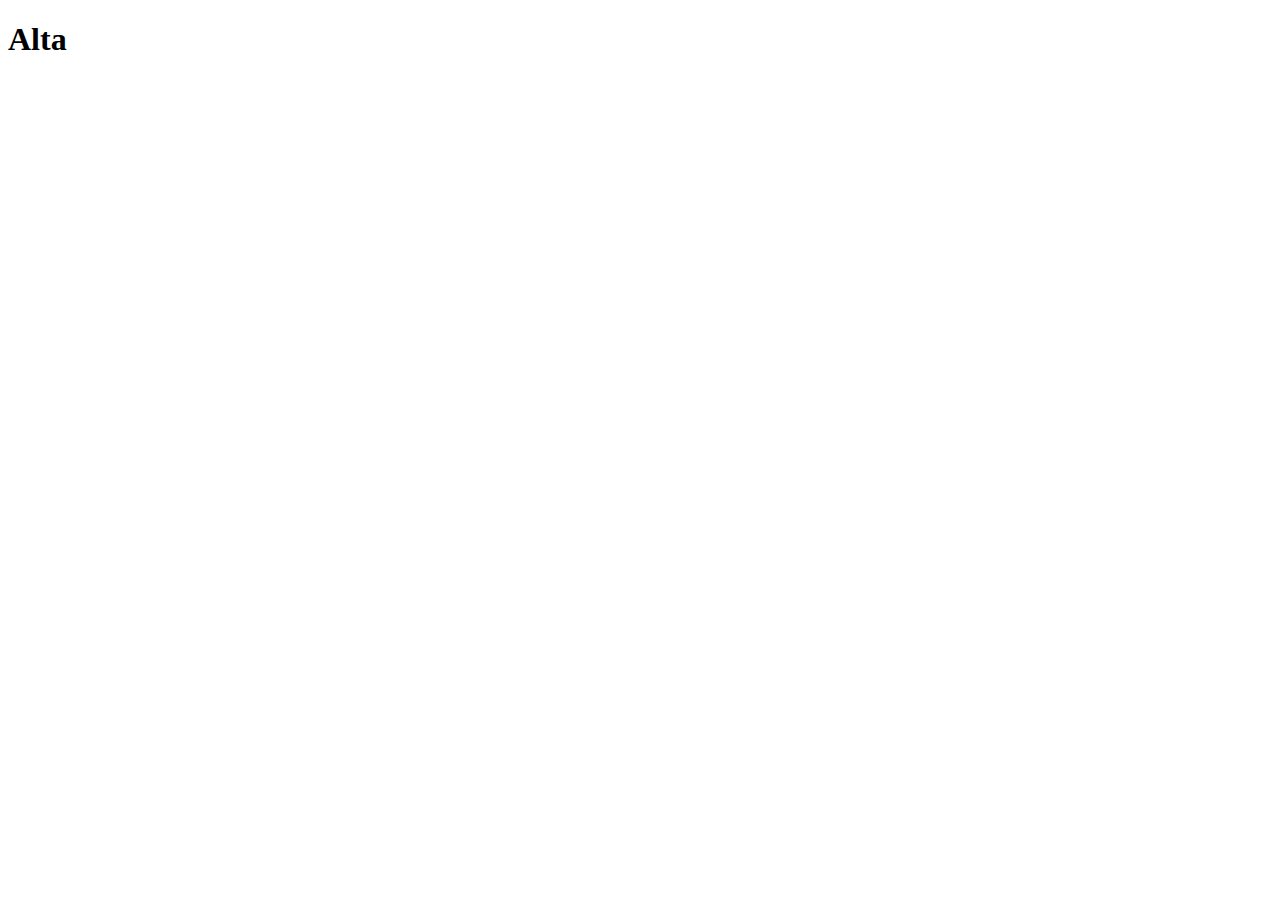
==== alta.html @ bc7a10e6 "navbar y searchbar" ====
<!DOCTYPE html>
<html lang="es">
<head>
    <meta charset="UTF-8">
    <meta http-equiv="X-UA-Compatible" content="IE=edge">
    <meta name="viewport" content="width=device-width, initial-scale=1.0">
    <link rel="stylesheet" href="css/main.css">
    <title>Alta</title>
</head>
<body>
    <h1>Alta</h1>
</body>
</html>
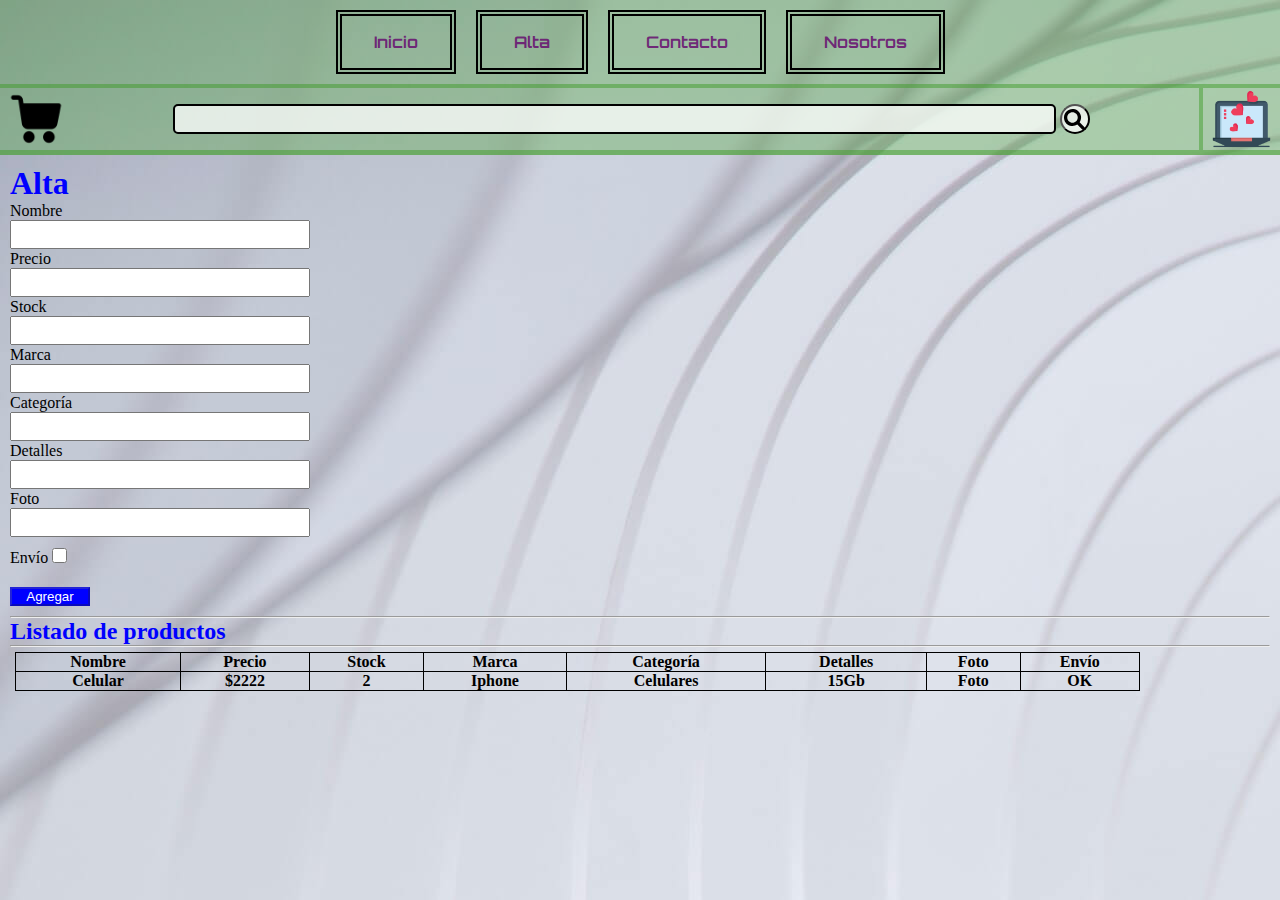
==== commit ef6496c8: "agregue alta" ====
--- a/alta.html
+++ b/alta.html
@@ -8,6 +8,128 @@
     <title>Alta</title>
 </head>
 <body>
-    <h1>Alta</h1>
+<header class="main-header">
+      <input type="checkbox" id="menu" />
+
+      <nav class="nav-bar">
+        <ul class="nav-bar__nav-list">
+          <li class="nav-bar__nav-item">
+            <a href="/index.html" class="nav-bar__nav-link"> Inicio </a>
+          </li>
+          <li class="nav-bar__nav-item">
+            <a href="/alta.html" class="nav-bar__nav-link"> Alta </a>
+          </li>
+          <li class="nav-bar__nav-item">
+            <a href="/contacto.html" class="nav-bar__nav-link"> Contacto </a>
+          </li>
+          <li class="nav-bar__nav-item">
+            <a href="/nosotros.html" class="nav-bar__nav-link"> Nosotros </a>
+          </li>
+        </ul>
+      </nav>
+      <!-- nav-bar -->
+
+      <div class="search-bar">
+        <div class="search-bar__logo-container">Logo</div>
+        <form action="" class="search-bar__form-container">
+          <label for="busqueda" class="search-bar__form-label">Buscar</label>
+          <input type="search" class="search-bar__form-search" id="busqueda" />
+          <input type="submit" class="search-bar__form-submit" value="Buscar" />
+        </form>
+        <div class="search-bar__carrito-container">C</div>
+        <div class="menu-toggle">
+          <label for="menu" class="menu-toggle__label">
+            <span class="menu-toggle__top-bread"></span>
+            <span class="menu-toggle__meat"></span>
+            <span class="menu-toggle__bottom-bread"></span>
+          </label>
+        </div>
+      </div>
+      <!-- search-bar -->
+    </header>
+    <!-- <header> -->
+
+    <div class="container-alta">
+        
+        <h1>Alta</h1>
+
+        <form class="form-alta" autocomplete="off">
+
+            <!-- Campo de nombre -->
+            <label for="nombre">Nombre</label>
+            <input class="input-alta"  type="text" id="nombre">
+            <div></div>
+
+            <!-- Campo de precio -->
+            <label for="precio">Precio</label>
+            <input class="input-alta" type="text" id="precio">
+            <div></div>
+
+            <!-- Campo de stock -->
+            <label for="stock">Stock</label>
+            <input class="input-alta" type="text" id="stock">
+            <div></div>
+
+            <!-- Campo de marca -->
+            <label for="marca">Marca</label>
+            <input class="input-alta" type="text" id="marca">
+            <div></div>
+
+            <!-- Campo de categoria -->
+            <label for="categoria">Categoría</label>
+            <input class="input-alta" type="text" id="categoria">
+            <div></div>
+
+            <!-- Campo de detalles -->
+            <label for="detalles">Detalles</label>
+            <input class="input-alta" type="text" id="detalles">
+            <div></div>
+
+            <!-- Campo de foto -->
+            <label for="foto">Foto</label>
+            <input class="input-alta" type="text" id="foto">
+            <div></div>
+
+            <!-- Campo de envio -->
+            <label for="envio">Envío</label>
+            <input class="input-alta" type="checkbox" id="envio">
+            <div></div>
+
+            <button class="boton-alta">Agregar</button>
+        </form>
+
+        <hr>
+        <h2>Listado de productos</h2>
+        <hr>
+
+        <div id="listado-productos">
+            <table>
+                <tr>
+                    <th>Nombre</th>
+                    <th>Precio</th>
+                    <th>Stock</th>
+                    <th>Marca</th>
+                    <th>Categoría</th>
+                    <th>Detalles</th>
+                    <th>Foto</th>
+                    <th>Envío</th>
+                </tr>
+                <tr>
+                    <th>Celular</th>
+                    <th>$2222</th>
+                    <th>2</th>
+                    <th>Iphone</th>
+                    <th>Celulares</th>
+                    <th>15Gb</th>
+                    <th>Foto</th>
+                    <th>OK</th>
+                </tr>
+            </table>
+        </div>
+
+
+    </div>
+    
+    <script src="js/alta.js"></script>
 </body>
 </html>--- a/css/main.css
+++ b/css/main.css
@@ -0,0 +1,777 @@
+@charset "UTF-8";
+@import url("https://fonts.googleapis.com/css2?family=Orbitron:wght@400;700&display=swap");
+@import url("https://fonts.googleapis.com/css2?family=Changa:wght@400;600&display=swap");
+*,
+*::before,
+*::after {
+  margin: 0;
+  padding: 0;
+  box-sizing: inherit;
+}
+
+body {
+  box-sizing: border-box;
+}
+
+/***********************************
+             HEADER
+***********************************/
+.main-header {
+  display: flex;
+  flex-direction: column;
+  font-family: "Orbitron", sans-serif;
+}
+@media (max-width: 768px) {
+  .main-header {
+    flex-direction: column-reverse;
+  }
+}
+
+#menu {
+  display: none;
+}
+#menu:checked + .nav-bar {
+  display: block;
+}
+#menu:checked ~ .search-bar .menu-toggle__label {
+  background-color: var(--color-toggle);
+}
+
+/***********************************
+             NAV BAR
+***********************************/
+.nav-bar {
+  /*     background: rgb(29,0,36);
+      background: linear-gradient(270deg, rgba(29,0,36,1) 13%, rgba(9,17,121,1) 26%, rgba(68,125,9,1) 40%, rgba(138,173,6,1) 53%, rgba(219,174,7,1) 60%, rgba(255,16,0,1) 89%); */
+  background-color: var(--color-header);
+  border-bottom: 4px solid var(--color-bordes);
+}
+@media (max-width: 768px) {
+  .nav-bar {
+    background: rgba(65, 221, 28, 0.4);
+    /* border-radius: 16px; */
+    box-shadow: 0 8px 35px rgba(0, 0, 0, 0.1);
+    border: 2px solid rgba(65, 221, 28, 0.48);
+  }
+}
+.nav-bar__nav-list {
+  display: flex;
+  list-style-type: none;
+  justify-content: center;
+}
+@media (max-width: 768px) {
+  .nav-bar__nav-list {
+    flex-direction: column;
+    align-items: flex-start;
+  }
+}
+.nav-bar__nav-item {
+  text-align: center;
+  border: 2px black solid;
+  margin: 10px;
+  width: -webkit-fit-content;
+  width: -moz-fit-content;
+  width: fit-content;
+  align-self: center;
+}
+@media (max-width: 768px) {
+  .nav-bar__nav-item {
+    border: none;
+  }
+  .nav-bar__nav-item:nth-child(1):hover {
+    background-color: rgb(248, 16, 16);
+  }
+  .nav-bar__nav-item:nth-child(2):hover {
+    background-color: rgb(247, 163, 7);
+  }
+  .nav-bar__nav-item:nth-child(3):hover {
+    background-color: rgb(4, 141, 4);
+  }
+  .nav-bar__nav-item:nth-child(4):hover {
+    background-color: rgb(10, 10, 240);
+  }
+}
+.nav-bar__nav-link {
+  display: block;
+  color: var(--color-toggle);
+  font-weight: 700;
+  padding: 1em 2em;
+  text-decoration: none;
+  border: 2px black solid;
+  margin: 2px;
+}
+@media (max-width: 768px) {
+  .nav-bar__nav-link {
+    border: none;
+    color: black;
+    font-weight: 700;
+  }
+}
+.nav-bar__nav-link:hover {
+  color: black;
+  background-color: rgba(225, 236, 222, 0.4);
+}
+@media (max-width: 768px) {
+  .nav-bar__nav-link:hover {
+    color: white;
+  }
+}
+@media (max-width: 768px) {
+  .nav-bar {
+    display: none;
+  }
+}
+
+/***********************************
+             SEARCH BAR
+***********************************/
+.search-bar {
+  background-color: var(--color-header);
+  display: flex;
+  flex-direction: row-reverse;
+  justify-content: space-between;
+  border-bottom: 5px solid var(--color-bordes);
+}
+.search-bar__logo-container, .search-bar__form-container {
+  padding: 1em;
+}
+.search-bar__logo-container {
+  /* background-color: rgba(189, 204, 172, 0.836); */
+  border-left: 4px solid var(--color-bordes);
+  color: transparent;
+  background: no-repeat center/90% url(/icons/logo2.png);
+}
+@media (max-width: 768px) {
+  .search-bar__logo-container {
+    border: none;
+  }
+}
+.search-bar__form-container {
+  /* background-color: rgba(65, 221, 28, 0.4); */
+  display: flex;
+  flex-basis: 100%;
+  justify-content: center;
+  /*         @media (max-width: 768px) {
+              position: relative;
+              right: 3em;
+
+          } */
+}
+.search-bar__form-label {
+  display: none;
+}
+.search-bar__form-search {
+  background-color: var(--color-search);
+  width: 80%;
+  height: 30px;
+  border-radius: 5px;
+  border: 2px solid black;
+  margin-right: 4px;
+}
+.search-bar__form-submit {
+  background: no-repeat center/80% url(/icons/lupa.svg);
+  background-color: var(--color-search);
+  color: transparent;
+  border-radius: 50%;
+  height: 30px;
+  width: 30px;
+  cursor: pointer;
+}
+.search-bar__carrito-container {
+  flex: 0 0 3.5em;
+  background: no-repeat center/100% url(/icons/carrito3.png);
+  color: transparent;
+  /* background-color: rgba(189, 204, 172, 0.836); */
+  margin-left: 8px;
+  padding-left: 8px;
+  padding-right: 8px;
+  cursor: pointer;
+  /* border-right: 4px solid var(--color-bordes); */
+}
+@media (max-width: 768px) {
+  .search-bar__carrito-container {
+    border: none;
+  }
+}
+
+/***********************************
+             MENU TOGGLE
+***********************************/
+.menu-toggle {
+  display: none;
+  flex: 0 0 3em;
+  cursor: pointer;
+  position: relative;
+}
+.menu-toggle__label {
+  display: block;
+  background-color: black;
+  height: 100%;
+}
+.menu-toggle__top-bread, .menu-toggle__meat, .menu-toggle__bottom-bread {
+  display: block;
+  background-color: rgb(87, 86, 86);
+  height: 0.2em;
+  position: absolute;
+  left: 0.5em;
+  right: 0.5em;
+}
+.menu-toggle__top-bread {
+  top: 0.8em;
+}
+.menu-toggle__meat {
+  top: 50%;
+  margin-top: -0.1em;
+}
+.menu-toggle__bottom-bread {
+  bottom: 0.8em;
+}
+@media (max-width: 768px) {
+  .menu-toggle {
+    display: block;
+    cursor: pointer;
+    background-color: black;
+  }
+}
+
+body {
+  background: repeat url(/img/inicio/inicio-fondo-3.jpg);
+}
+
+.section-cards {
+  font-family: "Changa", sans-serif;
+  padding: 1em;
+}
+.section-cards__header {
+  text-align: center;
+  font-size: 30px;
+  align-items: center;
+  justify-content: center;
+}
+@media (max-width: 768px) {
+  .section-cards__header {
+    font-size: 20px;
+  }
+}
+
+.cards-container {
+  display: flex;
+  flex-wrap: wrap;
+  gap: 2em;
+  justify-content: center;
+  text-align: center;
+}
+@media (max-width: 768px) {
+  .cards-container {
+    gap: 1em;
+  }
+}
+
+.body-contacto {
+  background: no-repeat bottom url(/img/contacto/contacto-fondo.jpg);
+  background-position: 50% -50%;
+}
+@media (max-width: 768px) {
+  .body-contacto {
+    background: no-repeat url(/img/inicio/inicio-fondo-4.jpg);
+  }
+}
+
+.main-header-contacto {
+  font-family: "Orbitron", sans-serif;
+  background: repeat url(/img/inicio/inicio-fondo-3.jpg);
+}
+
+.main-contacto {
+  /* width: 100vw; */
+  height: 100vh;
+  display: flex;
+  font-family: "Changa", sans-serif;
+  /* background: no-repeat top url(/img/contacto/damian-zaleski-RYyr-k3Ysqg-unsplash.jpg); */
+}
+@media (max-width: 768px) {
+  .main-contacto {
+    /* width: 100%; */
+    /* background: repeat right bottom url(/img/inicio/inicio-fondo-4.jpg); */
+    /* background-position: 98% 100%; */
+    flex-direction: column;
+  }
+}
+
+.section-contacto {
+  width: 100%;
+  display: flex;
+  flex-direction: column;
+  align-items: center;
+  align-content: center;
+}
+@media (max-width: 768px) {
+  .section-contacto {
+    align-items: flex-start;
+    margin-left: 10px;
+    width: auto;
+  }
+}
+.section-contacto__header {
+  margin-top: 10px;
+  margin-left: 15px;
+  font-size: 25px;
+}
+.section-contacto__form {
+  width: 20vw;
+  display: flex;
+  flex-direction: column;
+  align-content: center;
+  margin-left: 90px;
+  font-size: 20px;
+}
+@media (max-width: 768px) {
+  .section-contacto__form {
+    width: 70vw;
+    margin-left: 25px;
+  }
+}
+.section-contacto__form > p {
+  font-size: 15px;
+}
+.section-contacto__label, .section-contacto__input {
+  align-self: start;
+}
+.section-contacto__label {
+  font-weight: 600;
+}
+.section-contacto__input, .section-contacto__textarea {
+  width: 90%;
+  /* height: 25px; */
+  margin-bottom: 10px;
+  border-radius: 4px;
+  border: 2px solid var(--color-bordes);
+  box-shadow: 0 4px 10px var(--color-bordes), 0 4px 8px var(--color-toggle);
+}
+.section-contacto__input:focus, .section-contacto__textarea:focus {
+  background-color: var(--color-header);
+}
+.section-contacto__textarea {
+  height: 80%;
+}
+.section-contacto__btn {
+  width: 70px;
+  height: 90px;
+  border-radius: 4px;
+  border: 2px solid var(--color-bordes);
+  box-shadow: 0 4px 10px var(--color-bordes), 0 4px 8px var(--color-toggle);
+  background-color: var(--color-toggle);
+  color: var(--color-search);
+  margin-top: 5px;
+  cursor: pointer;
+}
+.section-contacto__btn:hover {
+  background-color: var(--color-header);
+  color: black;
+}
+
+.aside {
+  width: 25vw;
+}
+.aside__nav, .aside__lista {
+  margin-bottom: 20px;
+  margin-top: 20px;
+}
+@media (max-width: 768px) {
+  .aside__nav, .aside__lista {
+    margin-left: 25px;
+    width: 80vw;
+    margin-top: 15px;
+    margin-bottom: 0;
+  }
+}
+.aside__nav__lista, .aside__lista__lista {
+  display: flex;
+}
+
+.aside__lista__mapa {
+  width: 500px;
+  height: 380px;
+  display: flex;
+  border-radius: 4px;
+  border: 3px solid var(--color-bordes);
+  box-shadow: 0 2px 4px var(--color-toggle);
+  position: relative;
+  top: 10px;
+  right: 180px;
+}
+@media (max-width: 768px) {
+  .aside__lista__mapa {
+    height: 200px;
+    width: 300px;
+    right: 0px;
+    box-shadow: none;
+  }
+}
+@media (min-width: 768px) and (max-width: 1260px) {
+  .aside__lista__mapa {
+    max-width: 350px;
+  }
+}
+
+#instagram {
+  color: transparent;
+  background: no-repeat center/40% url(/icons/instagram-brands.svg);
+}
+
+#facebook {
+  color: transparent;
+  background: no-repeat center/40% url(/icons/square-facebook-brands.svg);
+}
+
+#twitter {
+  color: transparent;
+  background: no-repeat center/55% url(/icons/square-twitter-brands.svg);
+}
+
+ul {
+  list-style-type: none;
+}
+
+.main-nosotros {
+  height: 100vh;
+  display: flex;
+  flex-direction: column;
+  font-family: "Changa", sans-serif;
+  background: no-repeat top url(/img/nosotros/nosotros-mediana-nueva.jpg);
+  /* &__nav {
+
+  }
+   */
+}
+.main-nosotros__header, .main-nosotros__article, .main-nosotros__aside, .main-nosotros__nav {
+  text-align: center;
+  width: 600px;
+  align-self: center;
+  font-size: 19px;
+}
+@media (max-width: 768px) {
+  .main-nosotros__header, .main-nosotros__article, .main-nosotros__aside, .main-nosotros__nav {
+    width: 300px;
+    margin-bottom: 10px;
+    font-size: 16px;
+  }
+}
+.main-nosotros__header {
+  height: 80px;
+}
+.main-nosotros__article {
+  height: 170px;
+  /* margin-top: 10px; */
+}
+.main-nosotros__aside {
+  height: -webkit-fit-content;
+  height: -moz-fit-content;
+  height: fit-content;
+  height: 160px;
+}
+.main-nosotros span {
+  font-size: 25px;
+  font-weight: 700;
+  color: var(--color-toggle);
+  text-shadow: 0px 0px 10px;
+}
+
+.card {
+  outline: none;
+  flex-grow: 1;
+  width: 220px;
+  max-width: 250px;
+  height: 200px;
+  overflow: hidden;
+  box-shadow: 0 4px 10px var(--color-bordes), 0 4px 8px var(--color-toggle);
+  border-radius: 5px;
+  border: 3px solid var(--color-bordes);
+  transition: all 0.4s;
+  /*     .card__heading {
+      visibility: hidden;
+      position: relative;
+      }
+
+      .card__heading:after {
+      visibility: visible;
+      position: absolute;
+      top: 0;
+      left: 0;
+      content: "Auriculares Sony";
+      } */
+}
+.card:hover, .card:focus {
+  transform: perspective(1.03, 0.5) skewX();
+  transform-origin: top;
+  box-shadow: 0 7px 8px rgba(0, 0, 0, 0.05), 0 3 3px rgba(0, 0, 0, 0.01);
+  height: 400px;
+}
+.card:nth-child(2n) {
+  background: linear-gradient(90deg, rgba(188, 65, 202, 0.575) 39%, rgba(101, 7, 110, 0.589) 99%);
+  color: rgba(6, 75, 11, 0.993);
+}
+.card:nth-child(2n+1) {
+  background: linear-gradient(90deg, rgba(54, 167, 63, 0.596) 39%, rgba(59, 153, 35, 0.527) 100%);
+  color: var(--color-toggle);
+}
+.card__image-container {
+  height: 200px;
+  width: 100%;
+  overflow: hidden;
+  -webkit-clip-path: inset(0 0 0 0);
+  clip-path: inset(0 0 0 0);
+}
+.card:hover .card__image-container, .card:focus .card__image-container {
+  -webkit-clip-path: polygon(20% 0%, 80% 0%, 100% 20%, 100% 80%, 80% 100%, 20% 100%, 0% 80%, 0% 20%);
+  clip-path: polygon(20% 0%, 80% 0%, 100% 20%, 100% 80%, 80% 100%, 20% 100%, 0% 80%, 0% 20%);
+}
+.card__image {
+  -o-object-fit: cover;
+     object-fit: cover;
+  transition: 0.2s;
+  box-sizing: border-box;
+  overflow: hidden;
+  display: block;
+  width: 100%;
+  height: 100%;
+  object-fit: cover;
+}
+.card:hover .card__image, .card:focus .card__image {
+  transform: rotate(1turn);
+  transition: 0.2s;
+  transform-origin: center;
+}
+@media (max-width: 768px) {
+  .card:hover .card__image, .card:focus .card__image {
+    transform: scale(1.8) rotate(5deg);
+    transform-origin: center;
+  }
+}
+.card__content {
+  padding: 1em;
+}
+.card__description {
+  background: rgba(115, 142, 211, 0.28);
+  border-radius: 16px;
+  box-shadow: 0 4px 30px rgba(0, 0, 0, 0.1);
+  backdrop-filter: blur(4.8px);
+  -webkit-backdrop-filter: blur(4.8px);
+  border: 1px solid rgba(115, 142, 211, 0.11);
+  text-align: center;
+  font-size: 13px;
+  color: black;
+  font-weight: 600;
+}
+.card:nth-of-type(2) {
+  /*     .card__heading {
+      visibility: hidden;
+      position: relative;
+      }
+
+      .card__heading:after {
+      visibility: visible;
+      position: absolute;
+      top: 0;
+      left: 0;
+      content: "Cámara Canon";
+      } */
+}
+.card:nth-of-type(2) img {
+  background: no-repeat top right url(/img/productos/camara-canon.jpg);
+  background-size: 80px 50px;
+  background-size: 100% 80%;
+}
+.card:nth-of-type(3) {
+  /*     .card__heading {
+      visibility: hidden;
+      position: relative;
+      }
+
+      .card__heading:after {
+      visibility: visible;
+      position: absolute;
+      top: 0;
+      left: 0;
+      content: "Celular Samsung";
+      } */
+}
+.card:nth-of-type(3) img {
+  background: no-repeat top url(/img/productos/celular-samsung.jpg);
+  background-size: 80px 50px;
+  background-size: 100% 80%;
+}
+.card:nth-of-type(4) {
+  /*     .card__heading {
+      visibility: hidden;
+      position: relative;
+      }
+
+      .card__heading:after {
+      visibility: visible;
+      position: absolute;
+      top: 0;
+      left: 0;
+      content: "Chromecast";
+      } */
+}
+.card:nth-of-type(4) img {
+  background: no-repeat top url(/img/productos/chromecast-google.jpg);
+  background-size: 80px 50px;
+  background-size: 100% 80%;
+}
+.card:nth-of-type(5) {
+  /*     .card__heading {
+      visibility: hidden;
+      position: relative;
+      }
+
+      .card__heading:after {
+      visibility: visible;
+      position: absolute;
+      top: 0;
+      left: 0;
+      content: "Drone Mavic";
+      } */
+}
+.card:nth-of-type(5) img {
+  background: no-repeat top url(/img/productos/dji-mavic-2-pro.jpg);
+  background-size: 80px 50px;
+  background-size: 100% 80%;
+}
+.card:nth-of-type(6) {
+  /*     .card__heading {
+      visibility: hidden;
+      position: relative;
+      }
+
+      .card__heading:after {
+      visibility: visible;
+      position: absolute;
+      top: 0;
+      left: 0;
+      content: "Iphone 12";
+      } */
+}
+.card:nth-of-type(6) img {
+  background: no-repeat top url(/img/productos/apple-iphone-12.jpg);
+  background-size: 80px 50px;
+  background-size: 100% 80%;
+}
+.card:nth-of-type(7) {
+  /*     .card__heading {
+      visibility: hidden;
+      position: relative;
+      }
+
+      .card__heading:after {
+      visibility: visible;
+      position: absolute;
+      top: 0;
+      left: 0;
+      content: "Modem Motorola";
+      } */
+}
+.card:nth-of-type(7) img {
+  background: no-repeat top url(/img/productos/modem-motorola.jpg);
+  background-size: 80px 50px;
+  background-size: 100% 80%;
+}
+.card:nth-of-type(8) {
+  /*     .card__heading {
+      visibility: hidden;
+      position: relative;
+      }
+
+      .card__heading:after {
+      visibility: visible;
+      position: absolute;
+      top: 0;
+      left: 0;
+      content: "Motorola MotoE7";
+      } */
+}
+.card:nth-of-type(8) img {
+  background: no-repeat top url(/img/productos/motorola-moto-e7.jpg);
+  background-size: 80px 50px;
+  background-size: 100% 80%;
+}
+.card:nth-of-type(9) {
+  /*     .card__heading {
+      visibility: hidden;
+      position: relative;
+      }
+
+      .card__heading:after {
+      visibility: visible;
+      position: absolute;
+      top: 0;
+      left: 0;
+      content: "Drone Dji";
+      } */
+}
+.card:nth-of-type(9) img {
+  background: no-repeat top url(/img/productos/drone-dji.jpg);
+  background-size: 80px 50px;
+  background-size: 100% 80%;
+}
+
+a {
+  text-decoration: none;
+}
+
+.container-alta {
+  padding: 10px;
+}
+.container-alta h1, .container-alta h2 {
+  color: blue;
+}
+.container-alta div, .container-alta input {
+  width: 300px;
+  display: block;
+  margin-bottom: 1px;
+  padding: 5px;
+}
+.container-alta button {
+  display: block;
+  margin-top: 20px;
+  width: 80px;
+  background-color: blue;
+  color: white;
+  cursor: pointer;
+  margin-bottom: 10px;
+}
+.container-alta button:hover {
+  background-color: blueviolet;
+}
+.container-alta input[type=checkbox] {
+  display: inline;
+  width: 15px;
+  height: 15px;
+  margin-top: 10px;
+}
+.container-alta form div {
+  border: 1px solid crimson;
+  background-color: gold;
+  color: darkred;
+  margin: 2px 0 10px 0;
+  border-radius: 5px;
+  display: none;
+}
+.container-alta table, .container-alta th, .container-alta td {
+  border: 1px solid black;
+  border-collapse: collapse;
+}
+.container-alta table {
+  width: 90%;
+}
+.container-alta #listado-productos {
+  width: 100%;
+}
+
+:root {
+  --color-header: rgb(89 171 70 / 38%);
+  --color-bordes: rgba(58, 153, 35, 0.475);
+  --color-search: rgb(255 255 255 / 75%);
+  --color-toggle: rgba(101, 7, 110, 0.815) ;
+}/*# sourceMappingURL=main.css.map */